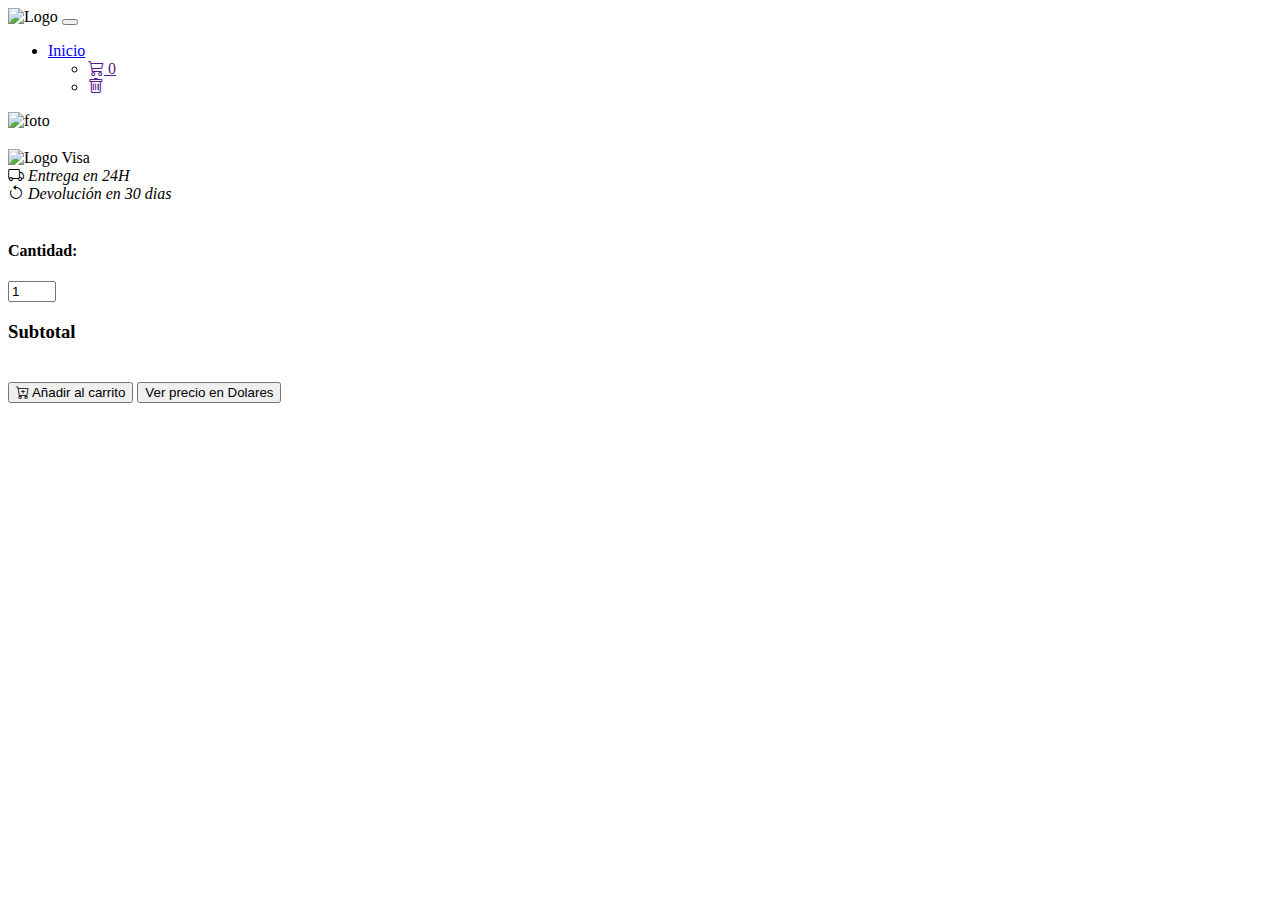
==== src/views/ampliarInfo.html @ da98571d "Terminado: Mostrar precio total dependiendo de la cantidad del producto a comprar y la posibilidad d" ====
<!DOCTYPE html>
<html lang="en">
<head>
    <meta charset="UTF-8">
    <meta http-equiv="X-UA-Compatible" content="IE=edge">
    <meta name="viewport" content="width=device-width, initial-scale=1.0">
    <title>Comprar</title>
    <link rel="stylesheet" href="../../assets/styles/estilosHome.css">
    <link href="https://cdn.jsdelivr.net/npm/bootstrap@5.3.0-alpha1/dist/css/bootstrap.min.css" rel="stylesheet" integrity="sha384-GLhlTQ8iRABdZLl6O3oVMWSktQOp6b7In1Zl3/Jr59b6EGGoI1aFkw7cmDA6j6gD" crossorigin="anonymous">
    <link rel="stylesheet" href="https://cdnjs.cloudflare.com/ajax/libs/animate.css/4.1.1/animate.min.css"/>
    <link rel="stylesheet" href="https://cdn.jsdelivr.net/npm/bootstrap-icons@1.10.3/font/bootstrap-icons.css">
    
</head>
<body>
    <header>
        <nav class="navbar navbar-expand-lg menu navbar-dark animate-animated animate__bounceIn">
            <div class="container-fluid">
              <a class="navbar-brand"> 
                <img class="" src="https://cdn.frankerfacez.com/emoticon/139658/4"  height="40" alt="Logo">
              </a>
              <button class="navbar-toggler" type="button" data-bs-toggle="collapse" data-bs-target="#navbarSupportedContent" aria-controls="navbarSupportedContent" aria-expanded="false" aria-label="Toggle navigation">
                <span class="navbar-toggler-icon"></span>
              </button>
              <div class="collapse navbar-collapse" id="navbarSupportedContent">
                <ul class="navbar-nav me-auto mb-2 mb-lg-0">
                  <li class="nav-item">
                    <a class="nav-link active fs-3 mx-1" aria-current="page" href="../../index.html">Inicio</a>
                  </li>
                  
                <ul class="navbar-nav ms-auto position-absolute end-0" >
                  <li class="nav-item">
                    <a href="" class="nav-link active" >
                      <i class="bi bi-cart3 fs-3"></i>
                      <span id="numCarrito" class="position-absolute top-10 start-10 translate-middle badge rounded-pill bg-danger">
                        0
                      </span>
                    </a>
                  </li>
                  <li class="nav-item">
                    <a href="" class="nav-link active" >
                      <i id="empty" class="bi bi-trash fs-3"></i>
                    </a>
                  </li>
                </ul>
              </div>
            </div>
          </nav>
    </header>

    <main>
        
        <div class="container -fluid my-5">
            <div class="row">
                <div class="col-8"><img src="" alt="foto" class="img-fluid w-100" id="foto"></div>

                <div class="col-4 border border-start">
                    <h3 class="text-center fw-bold" id="nombre"></h3>
                    <p id="descripcion"></p>

                    
                    <img src="../../assets/img/visa.png" alt="Logo Visa" class="img-fluid"> <br>
                    <i class="bi bi-truck fs-2 mt-4"> Entrega en 24H</i> <br>
                    <i class="bi bi-arrow-counterclockwise fs-2 mt-4"> Devolución en 30 dias</i> <br><br>
                    <h4>Cantidad:</h4>
                    <input type="number" placeholder="1" class="form-control" min="1" value="1" max="5" id="cantidad">
                    <h3 class="mt-4 fw-bold">Subtotal</h3>
                    <h4 class="mt-4" id="precio"></h4> <br>

                    <button class="btn btn-warning mt-2" type="button" id="btnCarrito">
                      <i class="bi bi-cart-plus" ></i> Añadir al carrito
                    </button>
                    <button class="btn btn-success mt-2" id="precio2">Ver precio en Dolares</button>
                </div>
            </div>
        </div>

    </main>

    <script src="https://cdn.jsdelivr.net/npm/bootstrap@5.3.0-alpha1/dist/js/bootstrap.bundle.min.js" integrity="sha384-w76AqPfDkMBDXo30jS1Sgez6pr3x5MlQ1ZAGC+nuZB+EYdgRZgiwxhTBTkF7CXvN" crossorigin="anonymous"></script>
    <script src="../controllers/controladorCompra.js" type="module"></script>
</body>
</html>
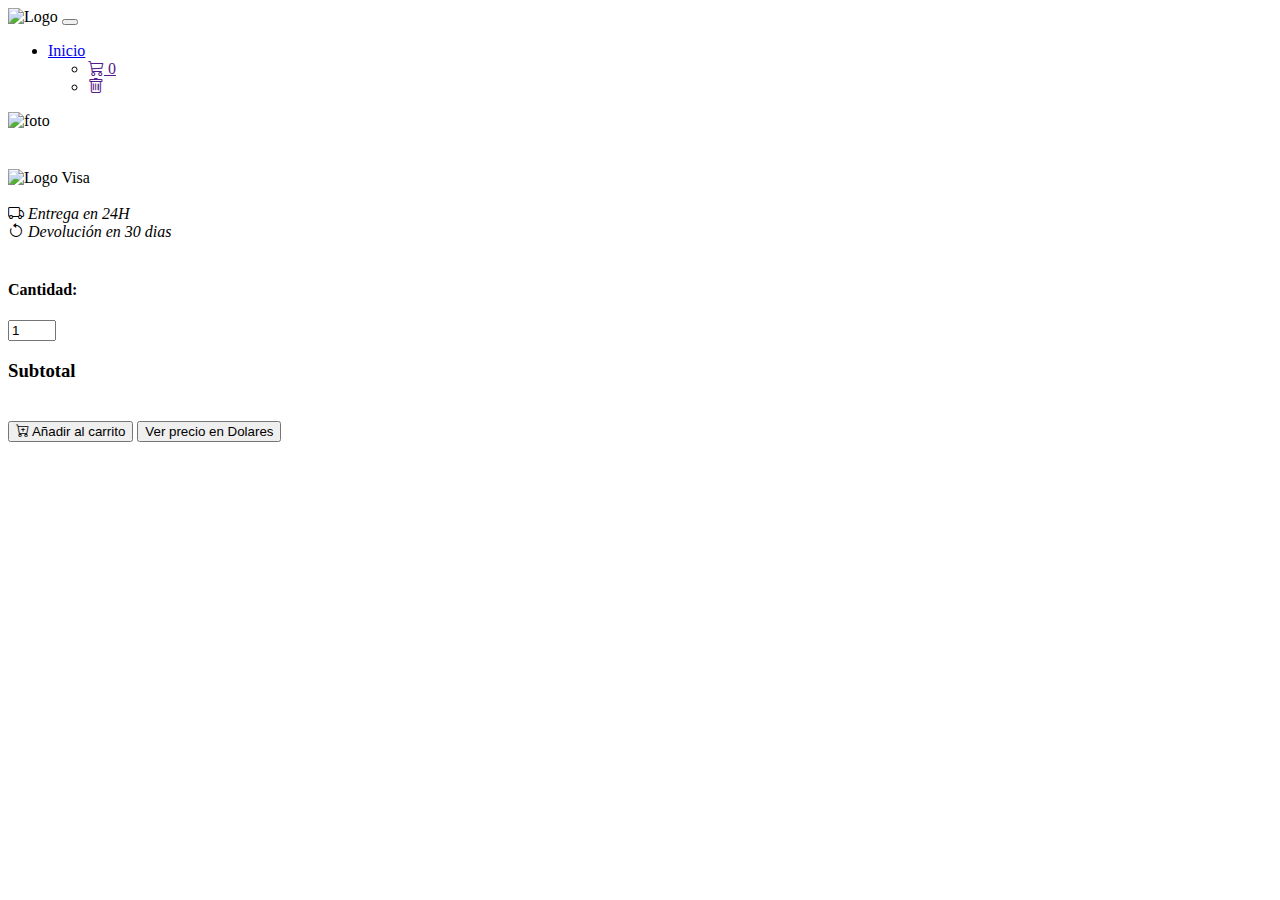
==== commit 1605fd70: "Se actualizo el precio en dolares eliminando los datos de la BD y calculandolo con una operacion" ====
--- a/src/views/ampliarInfo.html
+++ b/src/views/ampliarInfo.html
@@ -9,7 +9,9 @@
     <link href="https://cdn.jsdelivr.net/npm/bootstrap@5.3.0-alpha1/dist/css/bootstrap.min.css" rel="stylesheet" integrity="sha384-GLhlTQ8iRABdZLl6O3oVMWSktQOp6b7In1Zl3/Jr59b6EGGoI1aFkw7cmDA6j6gD" crossorigin="anonymous">
     <link rel="stylesheet" href="https://cdnjs.cloudflare.com/ajax/libs/animate.css/4.1.1/animate.min.css"/>
     <link rel="stylesheet" href="https://cdn.jsdelivr.net/npm/bootstrap-icons@1.10.3/font/bootstrap-icons.css">
-    
+    <link rel="shortcut icon" href="https://cdn.frankerfacez.com/emoticon/139658/4">
+
+
 </head>
 <body>
     <header>
@@ -56,11 +58,13 @@
                 <div class="col-4 border border-start">
                     <h3 class="text-center fw-bold" id="nombre"></h3>
                     <p id="descripcion"></p>
+                    <h4 id="precio1" class="text-success"></h4> <br>
 
-                    
-                    <img src="../../assets/img/visa.png" alt="Logo Visa" class="img-fluid"> <br>
+                    <img src="../../assets/img/visa.png" alt="Logo Visa" class="img-fluid"> <br><br>
                     <i class="bi bi-truck fs-2 mt-4"> Entrega en 24H</i> <br>
                     <i class="bi bi-arrow-counterclockwise fs-2 mt-4"> Devolución en 30 dias</i> <br><br>
+
+                    <!-- LE AGREGA UN ID AL INPUT DE CANTIDAD -->
                     <h4>Cantidad:</h4>
                     <input type="number" placeholder="1" class="form-control" min="1" value="1" max="5" id="cantidad">
                     <h3 class="mt-4 fw-bold">Subtotal</h3>
